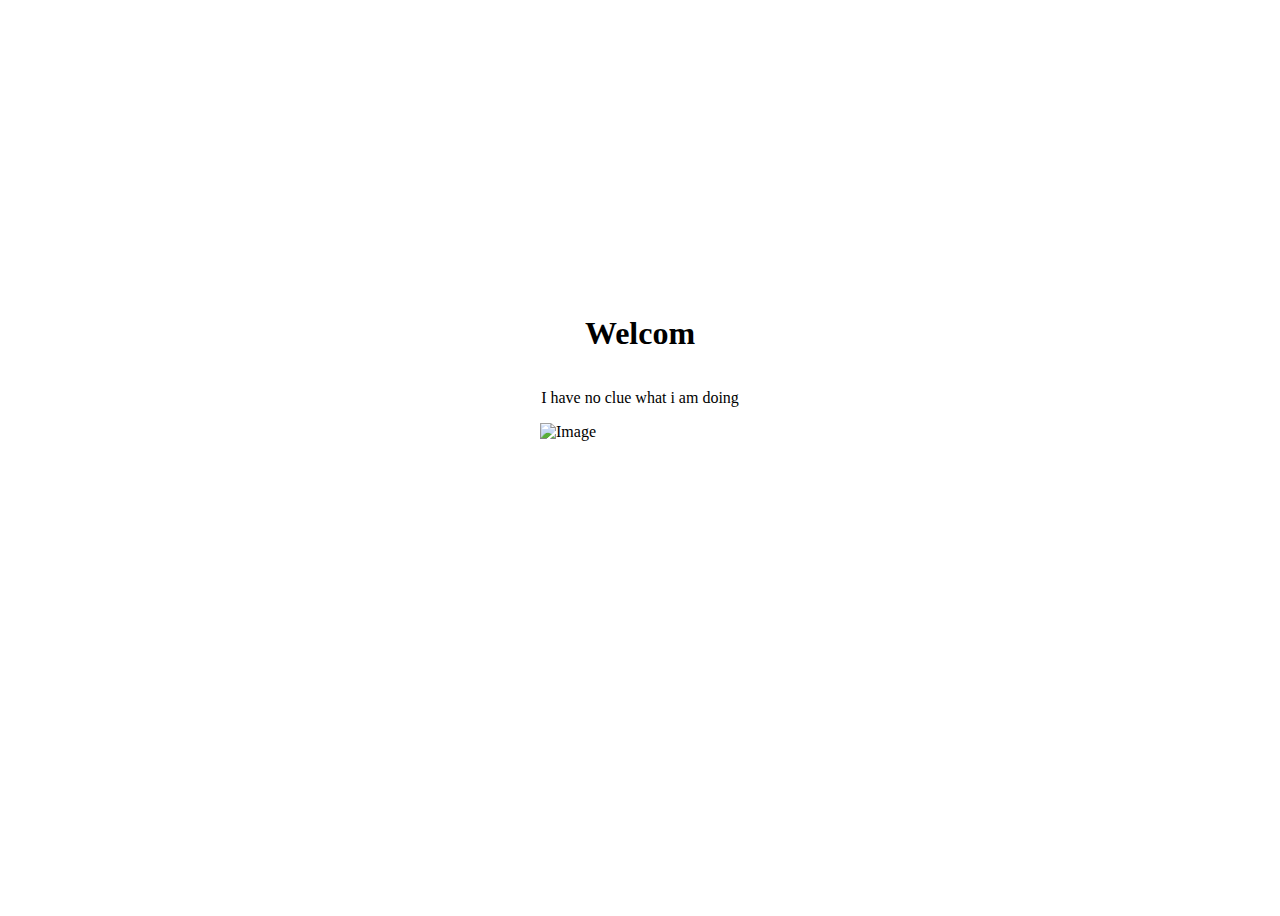
==== index.html @ aad64c1d "Update index.html" ====
<!DOCTYPE html>
<html>
<head>
    <title>Welcome</title>
    <style>
        body {
            display: flex;
            flex-direction: column;
            align-items: center;
            justify-content: center;
            height: 100vh;
        }
        
        h1 {
            text-align: center;
        }
        
        p {
            text-align: center;
        }
    </style>
</head>
<body>
    <h1>Welcom</h1>
    <p>I have no clue what i am doing</p>
    <img src="https://blooket.s3.us-east-2.amazonaws.com/blooks/breakfast/breakfastCombo.svg" alt="Image" width="200" height="200">
</body>
</html>
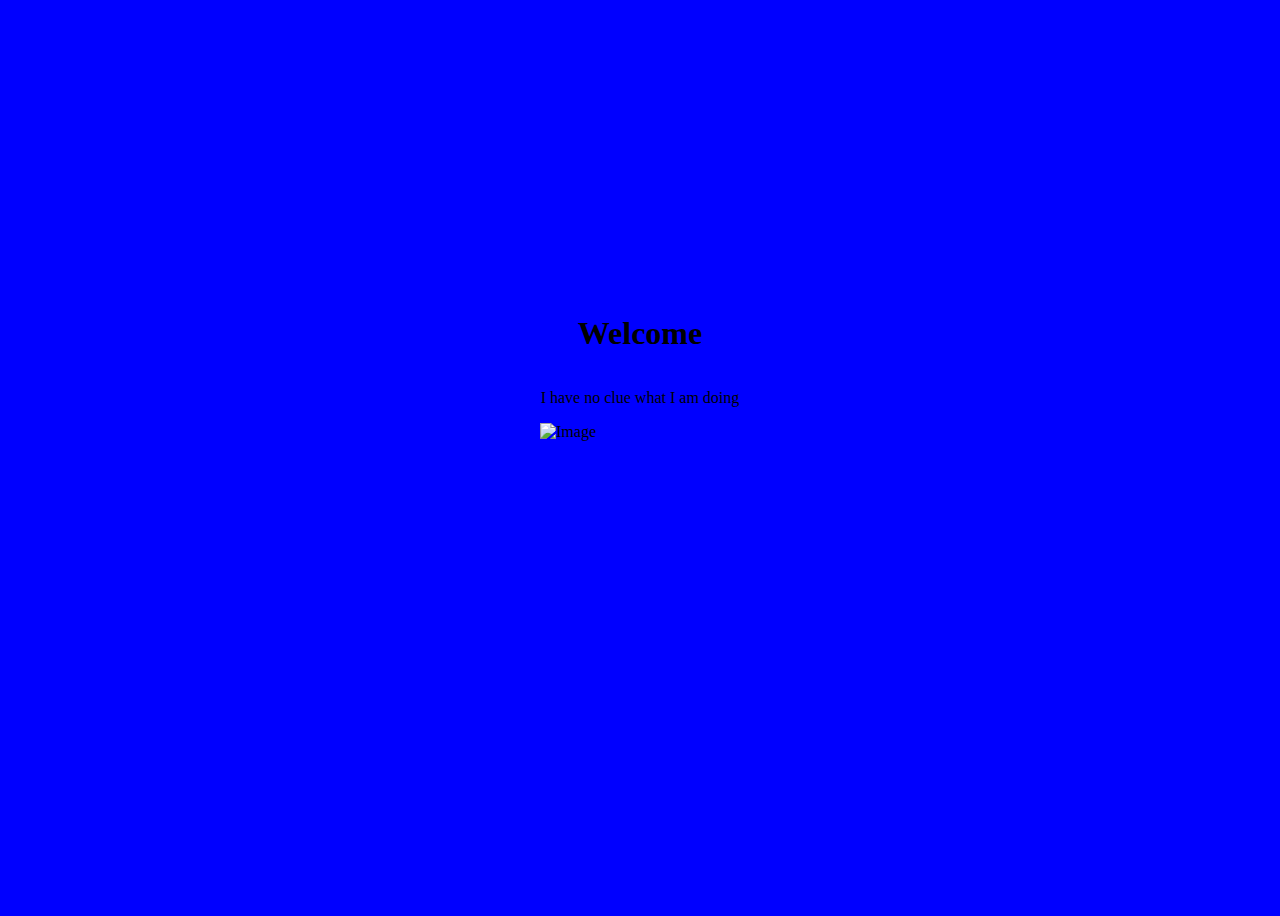
==== commit 0f017eb0: "Update index.html" ====
--- a/index.html
+++ b/index.html
@@ -2,6 +2,7 @@
 <html>
 <head>
     <title>Welcome</title>
+    <link rel="stylesheet" href="main.css">
     <style>
         body {
             display: flex;
@@ -21,8 +22,8 @@
     </style>
 </head>
 <body>
-    <h1>Welcom</h1>
-    <p>I have no clue what i am doing</p>
+    <h1>Welcome</h1>
+    <p>I have no clue what I am doing</p>
     <img src="https://blooket.s3.us-east-2.amazonaws.com/blooks/breakfast/breakfastCombo.svg" alt="Image" width="200" height="200">
 </body>
 </html>
--- a/main.css
+++ b/main.css
@@ -0,0 +1,16 @@
+body {
+  background-color: blue;
+  animation: colorTransition 6s infinite;
+}
+
+@keyframes colorTransition {
+  0% {
+    background-color: blue;
+  }
+  50% {
+    background-color: red;
+  }
+  100% {
+    background-color: blue;
+  }
+}
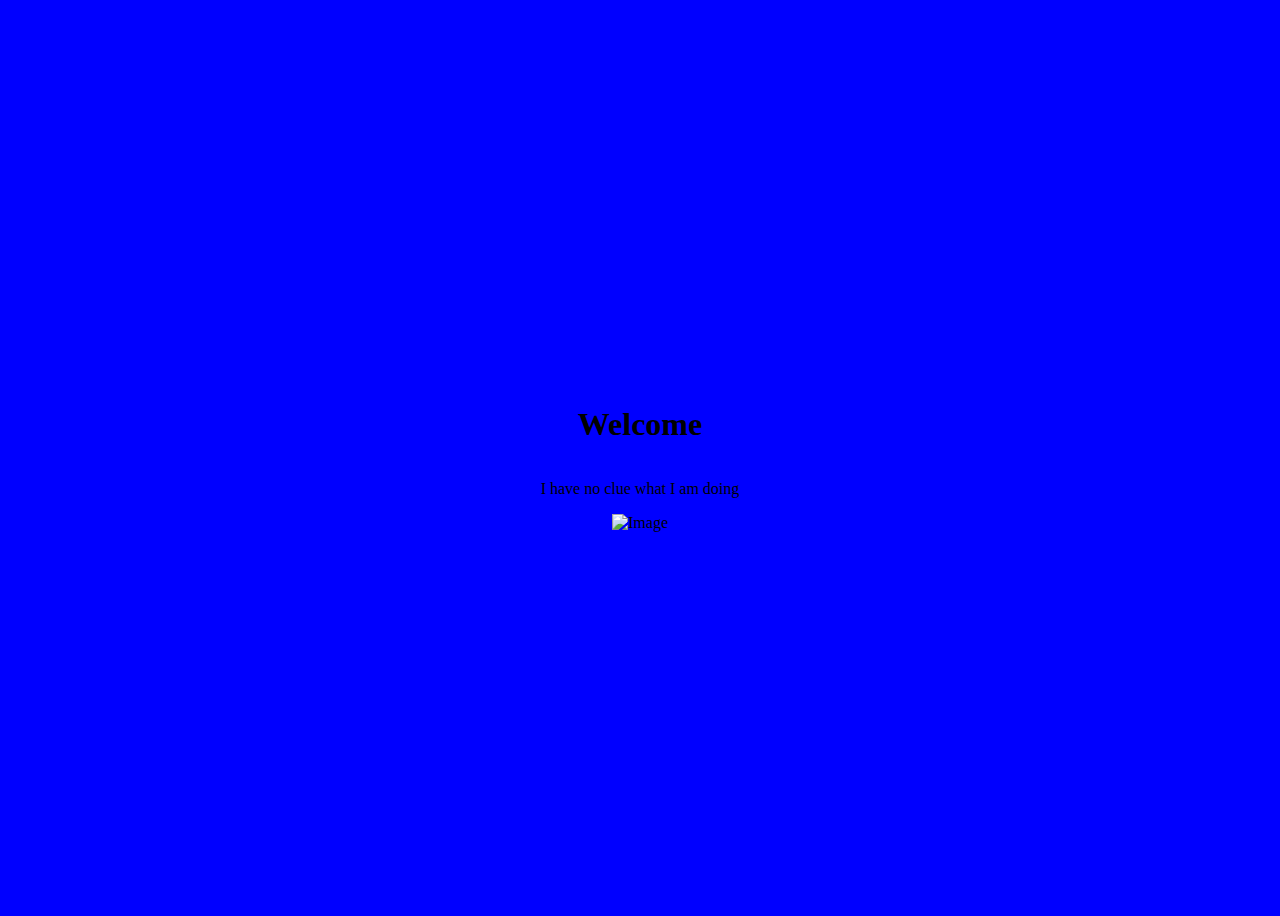
==== commit 85eaae50: "Update index.html" ====
--- a/index.html
+++ b/index.html
@@ -19,11 +19,26 @@
         p {
             text-align: center;
         }
+        
+        .button {
+            cursor: pointer;
+        }
     </style>
+    <script src="spin.js"></script>
+    <script>
+        function spinImage() {
+            var spinner = new Spinner().spin();
+            document.getElementById('image').appendChild(spinner.el);
+            
+            // Add your code here to perform the desired action when the button is clicked
+        }
+    </script>
 </head>
 <body>
     <h1>Welcome</h1>
     <p>I have no clue what I am doing</p>
-    <img src="https://blooket.s3.us-east-2.amazonaws.com/blooks/breakfast/breakfastCombo.svg" alt="Image" width="200" height="200">
+    <div id="image" class="button" onclick="spinImage()">
+        <img src="https://blooket.s3.us-east-2.amazonaws.com/blooks/breakfast/breakfastCombo.svg" alt="Image" width="200" height="200">
+    </div>
 </body>
 </html>
